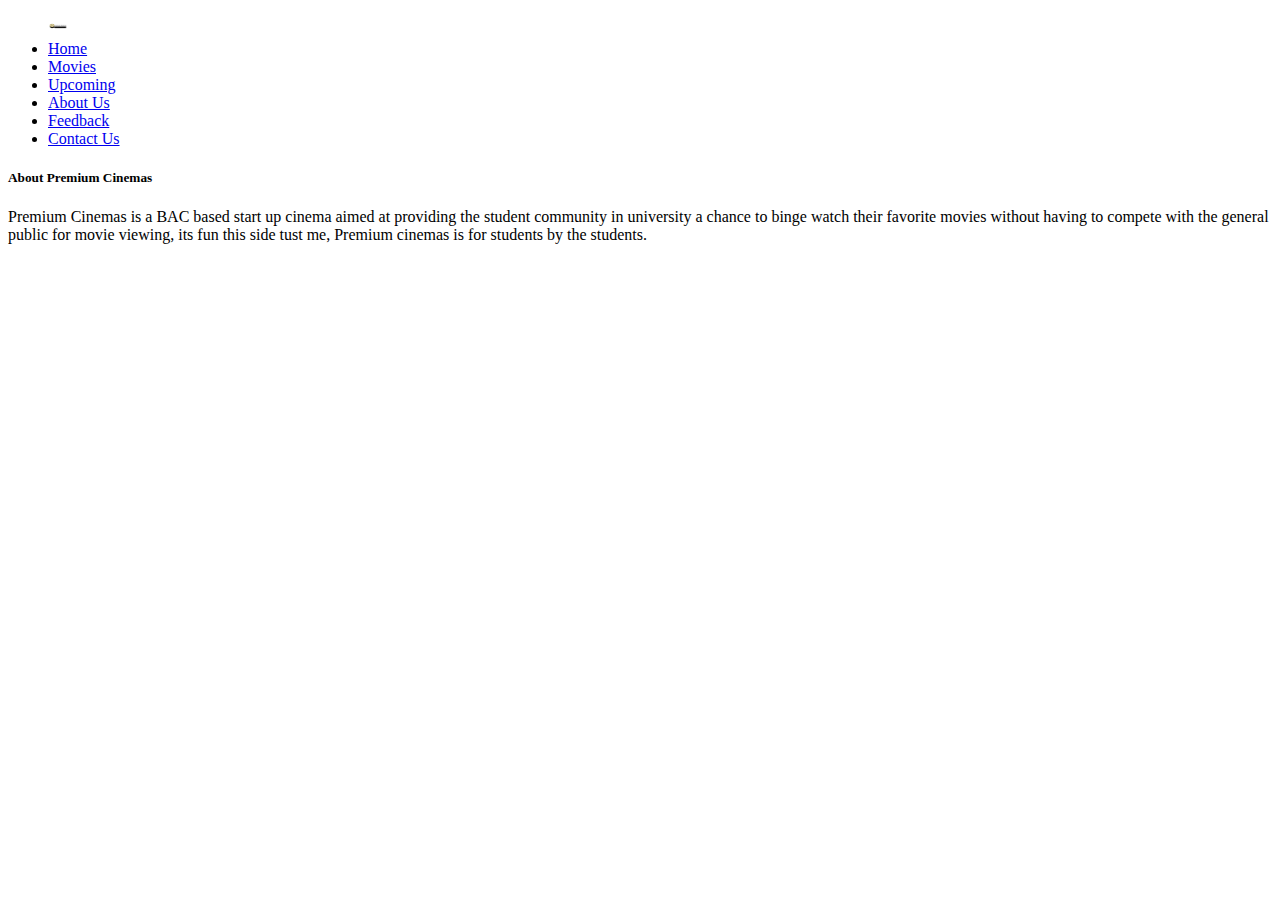
==== aboutus.html @ 384ee2af "Add files via upload" ====
<!DOCTYPE html>
<html lang="en">
<head>
    <meta charset="UTF-8">
    <meta http-equiv="X-UA-Compatible" content="IE=edge">
    <meta name="viewport" content="width=device-width, initial-scale=1.0">
    <link rel="stylesheet" href="../.vscode/css/style.css">
    <script src="../.vscode/js/app.js"></script>
    <title>About us</title>
</head>

<body>
    <section>
        <div class="bannerVideo">


        </div>
        <div class="container">
            


            <nav>
                <ul>
                    <img class="pic" src="../img/aaa.png" alt="logo" style="width: 20px; height: 20px;">
                    <li><a href="index.html">Home</a></li>
                    <li><a href="movies.html">Movies</a></li>
                    <li><a href="upcoming.html">Upcoming</a></li>
                    <li><a href="aboutus.html">About Us</a></li>
                    <li><a href="feedback.html">Feedback</a></li>
                    <li><a href="contact.html">Contact Us</a></li>

                </ul>
            </nav>

            <main class="about">
                <h5>About Premium Cinemas</h5>
                <p class="town">
                    Premium Cinemas is a BAC based start up cinema aimed at providing the student community in university a chance to binge watch their favorite movies without having to compete with the general public for movie viewing, its fun this side tust me, Premium
                    cinemas is for students by the students.
                </p>

            </main>


        </div>
    </section>





</body>

</html>
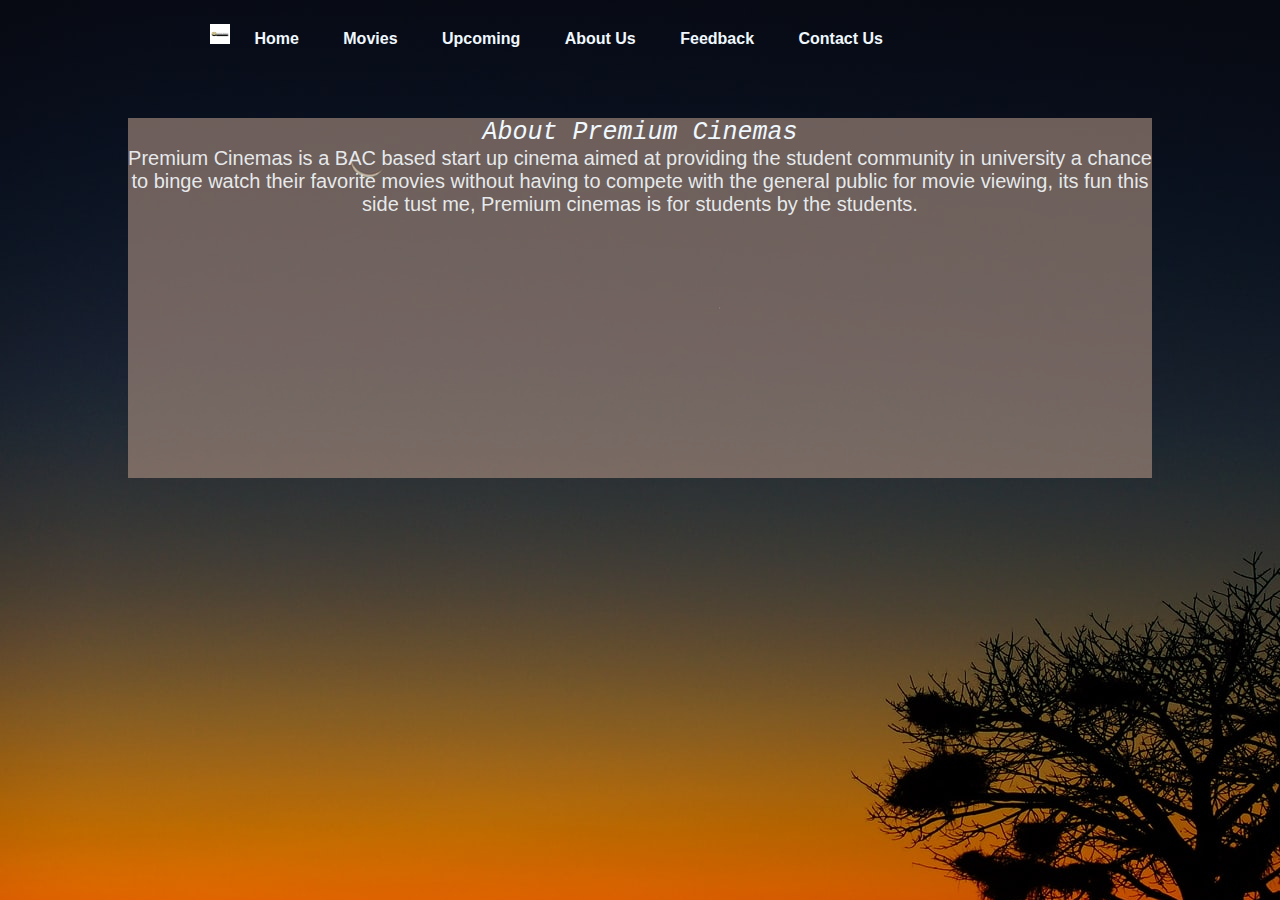
==== commit 6ffb27f0: "Update aboutus.html" ====
--- a/aboutus.html
+++ b/aboutus.html
@@ -4,7 +4,7 @@
     <meta charset="UTF-8">
     <meta http-equiv="X-UA-Compatible" content="IE=edge">
     <meta name="viewport" content="width=device-width, initial-scale=1.0">
-    <link rel="stylesheet" href="../.vscode/css/style.css">
+    <link rel="stylesheet" href="../css/style.css">
     <script src="../.vscode/js/app.js"></script>
     <title>About us</title>
 </head>
@@ -51,4 +51,4 @@
 
 </body>
 
-</html>+</html>
--- a/css/style.css
+++ b/css/style.css
@@ -0,0 +1,400 @@
+    * {
+        margin: 0;
+        padding: 0;
+        font-family: sans-serif;
+    }
+    body{
+        background-image: url("../img/yeah7.jpg");
+    }
+    
+    .base {
+        width: 100%;
+        height: 100vh;
+        /*background-color: rgb(24, 169, 135);*/
+        background-image: url('../img/yeah7.jpg');
+        position: relative;
+    }
+
+    
+    nav {
+        display: flex;
+        width: 84%;
+        margin: auto;
+        padding: 20px 0;
+        align-items: center;
+        justify-content: space-between;
+    }
+    
+    nav ul li {
+        display: inline-block;
+        list-style: none;
+        margin: 10px 20px;
+    }
+    
+    nav ul li a {
+        text-decoration: none;
+        color: aliceblue;
+        font-weight: bold;
+    }
+    
+    nav ul li a:hover {
+        color: rgb(39, 201, 10);
+    }
+    
+    .showp {
+        margin-left: 50%;
+        margin-top: 13%;
+    }
+    
+    .showp h1 {
+        margin-left: 8%;
+        color: rgb(235, 234, 230);
+        margin-bottom: 20px;
+    }
+    
+    span {
+        color: rgb(15, 223, 95);
+    }
+    
+    .showp p {
+        color: rgb(230, 230, 230);
+        line-height: 20px;
+    }
+    
+    .images {
+        width: 90%;
+        height: 80%;
+        position: absolute;
+        bottom: 0;
+        right: 100px;
+        margin-left: 45px;
+    }
+    
+    .container-form {
+        max-width: 400px;
+        background: white;
+        box-shadow: 20px 20px 40px rgb(255, 211, 240);
+        border-radius: 1em;
+        padding: 2em;
+        position: relative;
+        place-content: center;
+    }
+    
+    .contic {
+        margin: 0;
+        display: grid;
+        /*place-content: center;*/
+        font-family: 'Poppins';
+        background-color: rgb(3, 196, 106);
+        place-content: center;
+        width: 100%;
+        height: 90vh;
+    }
+    
+    body {
+        background-color: rgb(3, 196, 106);
+    }
+    
+    h1 {
+        margin: 1em 0 .5em;
+    }
+    
+    label {
+        display: block;
+        font-size: 1.125rem;
+        margin-bottom: .3em;
+    }
+    
+    .ctrl-lod1 {
+        display: block;
+        background: rgb(3, 114, 218);
+        color: aliceblue;
+        text-decoration: none;
+        padding: .5em;
+        text-align: center;
+    }
+    
+    input {
+        width: 100%;
+        padding: .8em;
+    }
+    /*Movies Page*/
+    
+    .container {
+        min-height: calc(100vh - 50px);
+        color: white;
+    }
+    
+    .content-container {
+        margin-left: 50px;
+    }
+    
+    .featured-content {
+        height: 50vh;
+        padding: 50px;
+    }
+    
+    .featured-title {
+        width: 200px;
+    }
+    
+    .featured-desc {
+        width: 500px;
+        color: lightgray;
+        margin: 30px 0;
+    }
+    
+    .featured-button {
+        background-color: #bf0036;
+        color: white;
+        padding: 10px 20px;
+        border-radius: 10px;
+        border: none;
+        outline: none;
+        font-weight: bold;
+    }
+    
+    .movie-list-container {
+        
+        padding: 0 20px;
+    }
+    
+    .movie-list-wrapper {
+        position: relative;
+        overflow: hidden;
+    }
+    
+    .movie-list {
+        display: flex;
+        align-items: center;
+        height: 300px;
+        transform: translateX(0);
+        transition: all 1s ease-in-out;
+    }
+    
+    .movie-list-item {
+        margin-right: 30px;
+        position: relative;
+    }
+    
+    .movie-list-item:hover .movie-list-item-img {
+        transform: scale(1.2);
+        margin: 0 30px;
+        opacity: 0.5;
+    }
+    
+    .movie-list-item:hover .movie-list-item-title,
+    .movie-list-item:hover .movie-list-item-desc,
+    .movie-list-item:hover .movie-list-item-button {
+        opacity: 1;
+    }
+    
+    .movie-list-item-img {
+        transition: all 1s ease-in-out;
+        width: 270px;
+        height: 200px;
+        object-fit: cover;
+        border-radius: 20px;
+    }
+    
+    .movie-list-item-title {
+        background-color: #333;
+        padding: 0 10px;
+        font-size: 32px;
+        font-weight: bold;
+        position: absolute;
+        top: 10%;
+        left: 50px;
+        opacity: 0;
+        transition: 1s all ease-in-out;
+    }
+    
+    .movie-list-item-desc {
+        background-color: #333;
+        padding: 10px;
+        font-size: 14px;
+        position: absolute;
+        top: 30%;
+        left: 50px;
+        width: 230px;
+        opacity: 0;
+        transition: 1s all ease-in-out;
+    }
+    
+    .movie-list-item-button {
+        padding: 10px;
+        background-color: #4dbf00;
+        color: white;
+        border-radius: 10px;
+        outline: none;
+        border: none;
+        cursor: pointer;
+        position: absolute;
+        bottom: 20px;
+        left: 50px;
+        opacity: 0;
+        transition: 1s all ease-in-out;
+    }
+    
+    .arrow {
+        font-size: 120px;
+        position: absolute;
+        top: 90px;
+        right: 0;
+        color: lightgray;
+        opacity: 0.5;
+        cursor: pointer;
+    }
+    
+    @media only screen and (max-width: 940px) {
+        .menu-container {
+            display: none;
+        }
+    }
+    /*About us*/
+    
+    .about {
+        
+        
+        background-color: rgba(164, 139, 124, 0.65);
+        height: 360px;
+        width: 1024px;
+        text-align: center;
+        margin-top: 40px;
+    }
+    
+    section .bannerVideo {
+        position: absolute;
+        top: 0;
+        left: 0;
+        width: 100%;
+        height: 100%;
+        
+    }
+    
+    section .bannerVideo video {
+        position: absolute;
+        top: 0;
+        left: 0;
+        width: 100%;
+        height: 100%;
+        object-fit: cover;
+    }
+    
+    .container {
+        position: relative;
+        min-height: 100vh;
+        margin-left: auto;
+        margin-right: auto;
+        width: 1024px;
+    }
+    
+    p {
+        font-size: 20px;
+        color: rgba(243, 248, 250, 0.918);
+        font-family: Verdana, Geneva, Tahoma, sans-serif;
+    }
+    
+    h5 {
+        color: aliceblue;
+        font-size: 25px;
+        font-family: 'Courier New', Courier, monospace;
+        font-weight: 200;
+        font-style: italic;
+        text-align: center;
+        margin-top: 40px;
+    }
+    /* 5. SUBSCRIBE */
+    
+    .subscribe {
+        padding-top: 40px;
+        padding-bottom: 120px;
+        position: relative;
+        background-position: 50% 0;
+        background-repeat: no-repeat;
+        background-size: cover;
+        background-attachment: fixed;
+    }
+    
+    .st-subscribe-title h3 {
+        color: #fff;
+        font-family: 'Raleway';
+        font-weight: 700;
+        font-size: 30px;
+    }
+    
+    .st-subscribe-title p {
+        color: #fff;
+        margin-bottom: 30px;
+    }
+    
+    .subscribe input[type=email] {
+        padding: 0 20px;
+        width: 70%;
+        border: 1px solid rgba(255, 255, 255, 0.596);
+        border-radius: 3px 0 0 3px;
+        height: 60px;
+        line-height: 60px;
+        outline: none;
+    }
+    
+    .subscribe input[type=names] {
+        padding: 0 20px;
+        width: 70%;
+        border: 1px solid rgba(255, 255, 255, 0.808);
+        border-radius: 3px 0 0 3px;
+        height: 60px;
+        line-height: 60px;
+        outline: none;
+    }
+    
+    .subscribe input[type=school] {
+        padding: 0 20px;
+        width: 70%;
+        border: 1px solid rgba(255, 255, 255, 0.719);
+        border-radius: 3px 0 0 3px;
+        height: 60px;
+        line-height: 60px;
+        outline: none;
+    }
+    
+    .subscribe input[type=submit] {
+        width: 25%;
+        float: right;
+        height: 60px;
+        line-height: 54px;
+        
+        background-color: #68c3a3;
+        border: 1px solid #68c3a3;
+        color: #fff;
+        font-weight: 700;
+        font-family: 'Raleway';
+        border-radius: 0 3px 3px 0;
+        outline: none;
+    }
+    
+    .subscribe input[type=submit]:hover {
+        
+        background-color: #38B589;
+        border: 1px solid #38B589;
+    }
+    
+    .st-subscribe-message {
+        display: block;
+        padding: 10px 20px;
+        color: #fff;
+        font-size: 14px;
+        clear: both;
+    }
+    
+    .st-subscribe-message i {
+        margin-right: 3px;
+    }
+    
+    .st-subscribe-message .fa-warning {
+        color: #fc2020;
+    }
+    
+    .st-subscribe-message .fa-check {
+        color: #68c0c3da;
+    }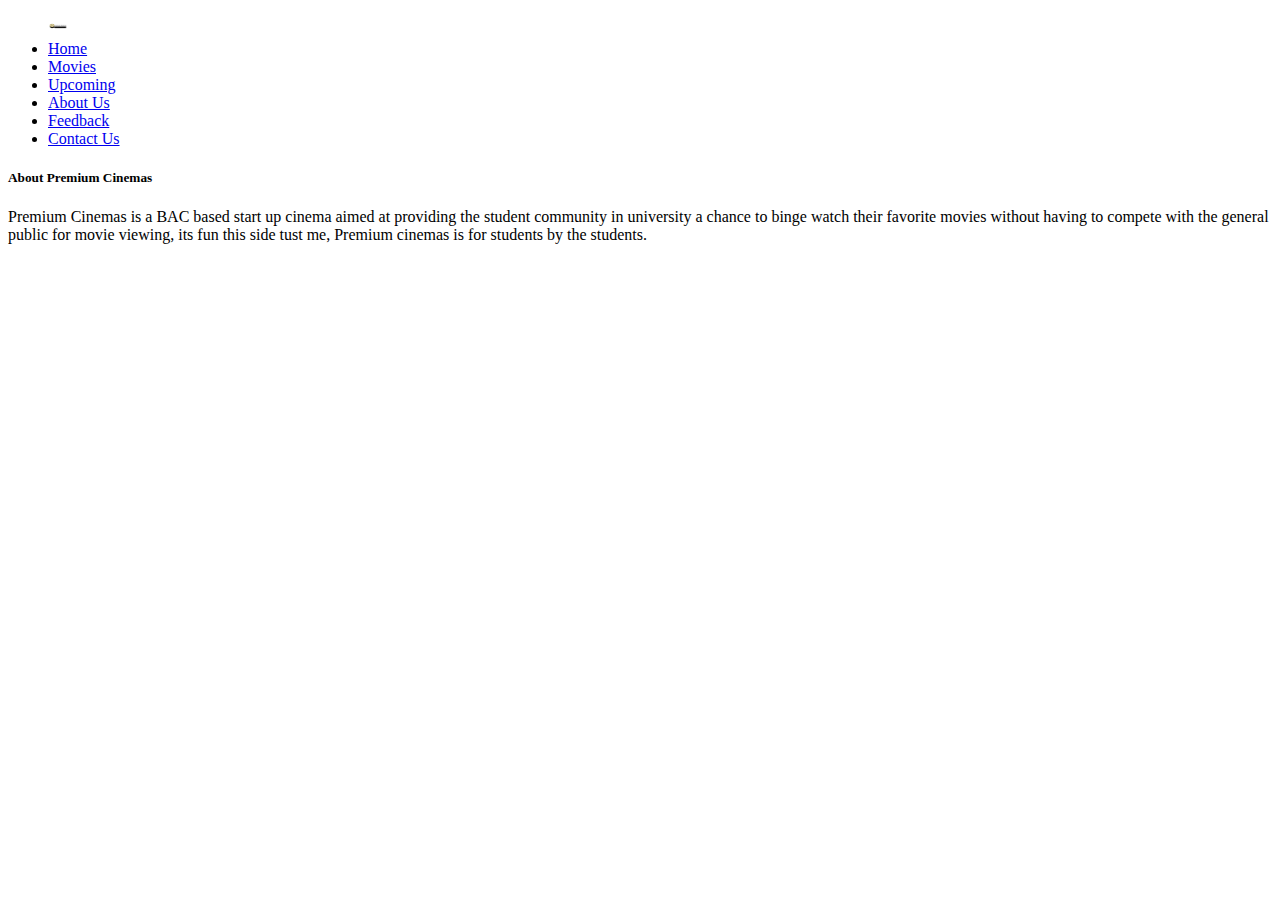
==== commit 1bbcb6eb: "Update aboutus.html" ====
--- a/aboutus.html
+++ b/aboutus.html
@@ -4,7 +4,7 @@
     <meta charset="UTF-8">
     <meta http-equiv="X-UA-Compatible" content="IE=edge">
     <meta name="viewport" content="width=device-width, initial-scale=1.0">
-    <link rel="stylesheet" href="../css/style.css">
+    <link rel="stylesheet" href="style.css">
     <script src="../.vscode/js/app.js"></script>
     <title>About us</title>
 </head>
